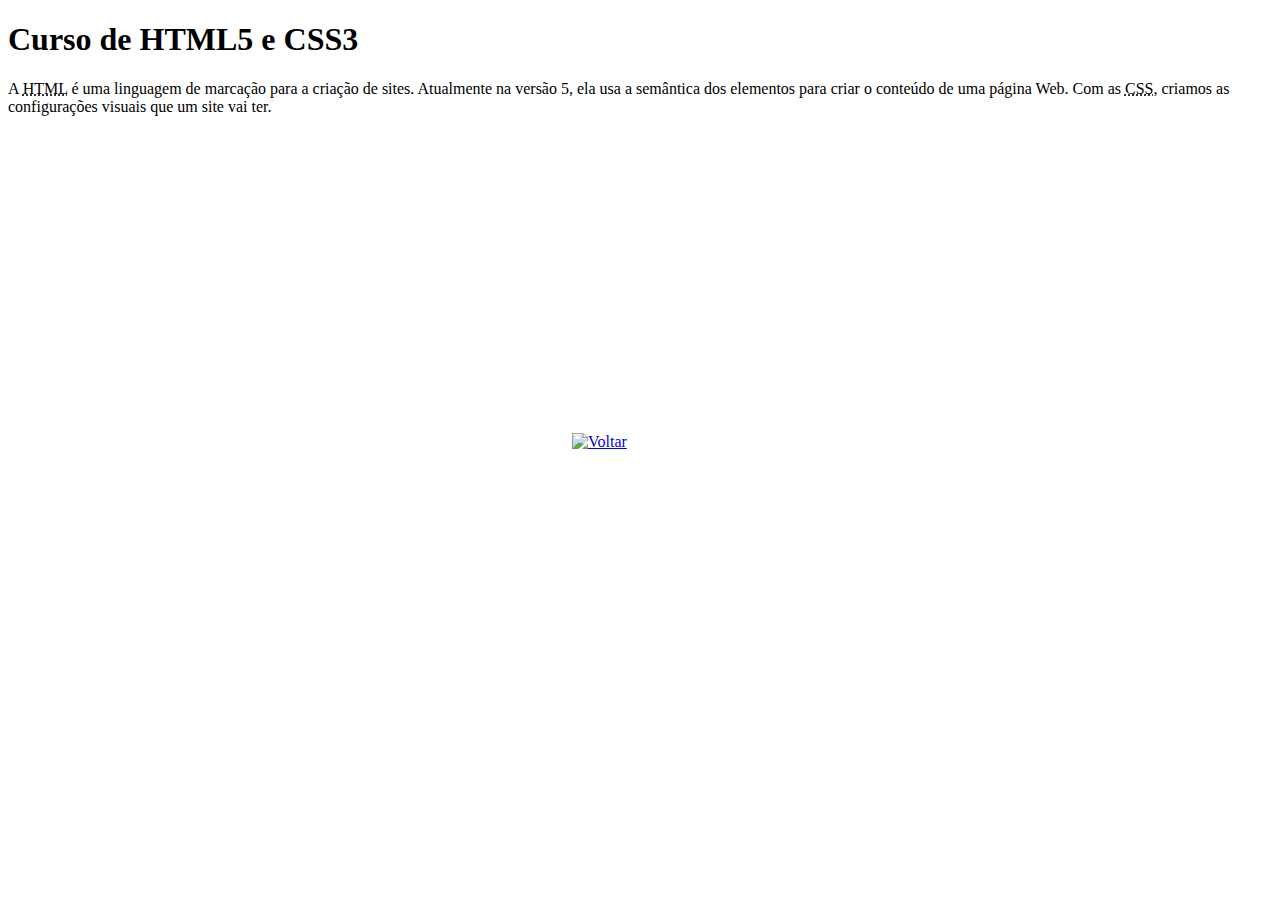
==== curso-html.html @ 15780f96 "Atualizado" ====
<!DOCTYPE html>
<html lang="pt-br">
<head>
    <meta charset="UTF-8">
    <meta http-equiv="X-UA-Compatible" content="IE=edge">
    <meta name="viewport" content="width=device-width, initial-scale=1.0">
    <title>Curso HTML</title>
    <link rel="stylesheet" href="estilos/style.css">
</head>
<body>
    <main>
        <header>
            <h1>Curso de HTML5 e CSS3</h1>
        </header>
        <article>
            <p>A <abbr title="HyperText Markup Language">HTML</abbr> é uma linguagem de marcação para a criação de sites. Atualmente na versão 5, ela usa a semântica dos elementos para criar o conteúdo de uma página Web. Com as <abbr title="Cascading Style Sheets">CSS</abbr>, criamos as configurações visuais que um site vai ter.</p>

            <iframe width="560" height="315" src="https://www.youtube.com/embed/riSVzwlSnhw" frameborder="0" allow="accelerometer; autoplay; encrypted-media; gyroscope; picture-in-picture" allowfullscreen></iframe>

            <a href="index.html"><img src="Imagens/btn-back.png" alt="Voltar"></a>
            
        </article>
    </main>

</body>
</html>
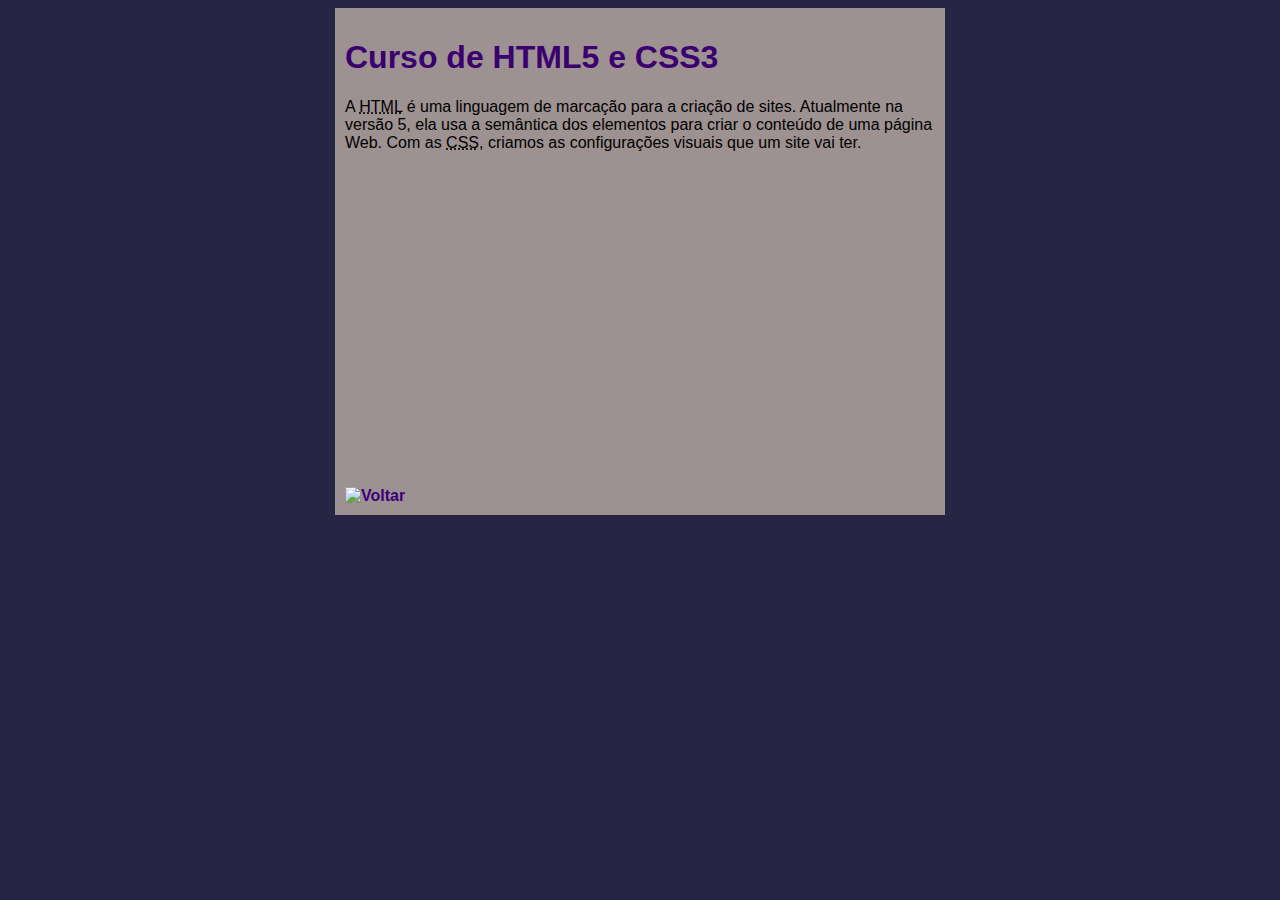
==== commit fbc569ae: "Atualizado" ====
--- a/curso-html.html
+++ b/curso-html.html
@@ -6,6 +6,7 @@
     <meta name="viewport" content="width=device-width, initial-scale=1.0">
     <title>Curso HTML</title>
     <link rel="stylesheet" href="estilos/style.css">
+    <link rel="shortcut icon" href="Imagens/Icons-Study.ico" type="image/x-icon">
 </head>
 <body>
     <main>
--- a/estilos/style.css
+++ b/estilos/style.css
@@ -0,0 +1,42 @@
+* {
+    font-family: Arial, Helvetica, sans-serif;
+    font-size: 16px;
+}
+
+body {
+    background-color: #262644;
+
+}
+
+main {
+    background-color: rgb(158, 145, 145);
+    width: 590px;
+    margin: auto;
+    padding: 10px;
+    box-shadow: 3px 3px 5px rgba(0, 0, 0, 0, 0.473);
+}
+
+h1 {
+    font-size: 2em;
+    color: rgb(58, 0, 112)
+}
+
+h2 {
+    font-size: 1.5em;
+    color: rgb(58, 0, 122)
+}
+
+img.lado {
+    float: right;
+}
+
+a {
+    text-decoration: none;
+    font-weight: bold;
+    color: rgb(58, 0, 122)
+}
+
+a:hover {
+    text-decoration: underline;
+    color: rgb(58, 0, 122)
+}